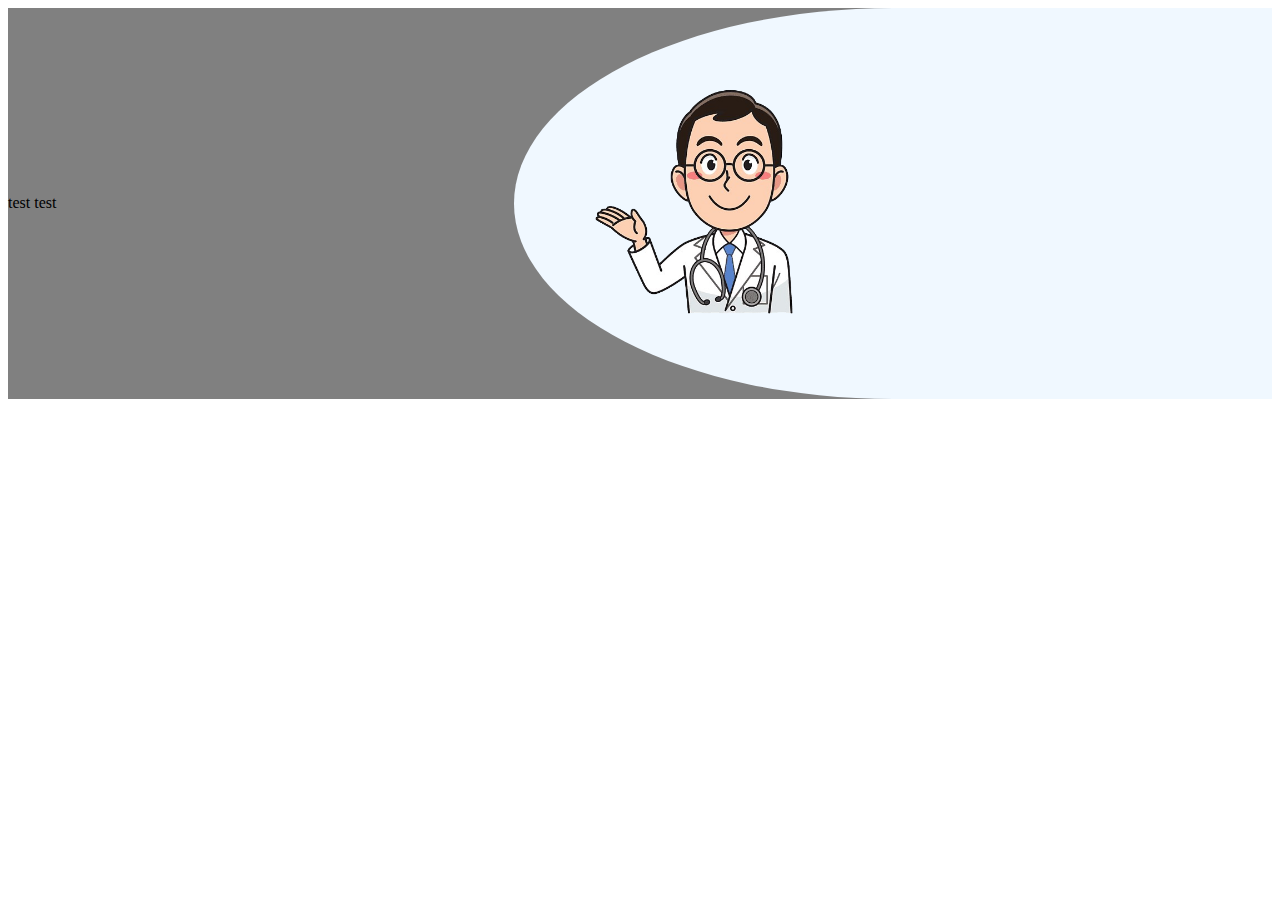
==== index.html @ dc80fc21 "commit" ====
<!DOCTYPE html>
<html lang="en">
<head>
    <meta charset="UTF-8">
    <meta name="viewport" content="width=device-width, initial-scale=1.0">
    <title>Document</title>

    <link rel="stylesheet" href="mimik.css">
</head>
<body>
    
<div class="c1">

    <div class="c2">  test test</div>
<div class="c3">
   <img src="./images/d11.png" alt="">
</div>
</div>

</body>
</html>
---- mimik.css ----
.c1{

    width: 100%;
    background-color: grey;
    display: flex;
    align-items: center;

}

.c2{

    width: 40%;
   
}

.c3{
width: 60%;
    background-color: aliceblue;
    border-top-left-radius: 50% ;   
    border-bottom-left-radius: 50% ;   
    overflow: hidden;
}


img{
 margin-left: 30px;
   width: 200px;
   margin: 80px;
}
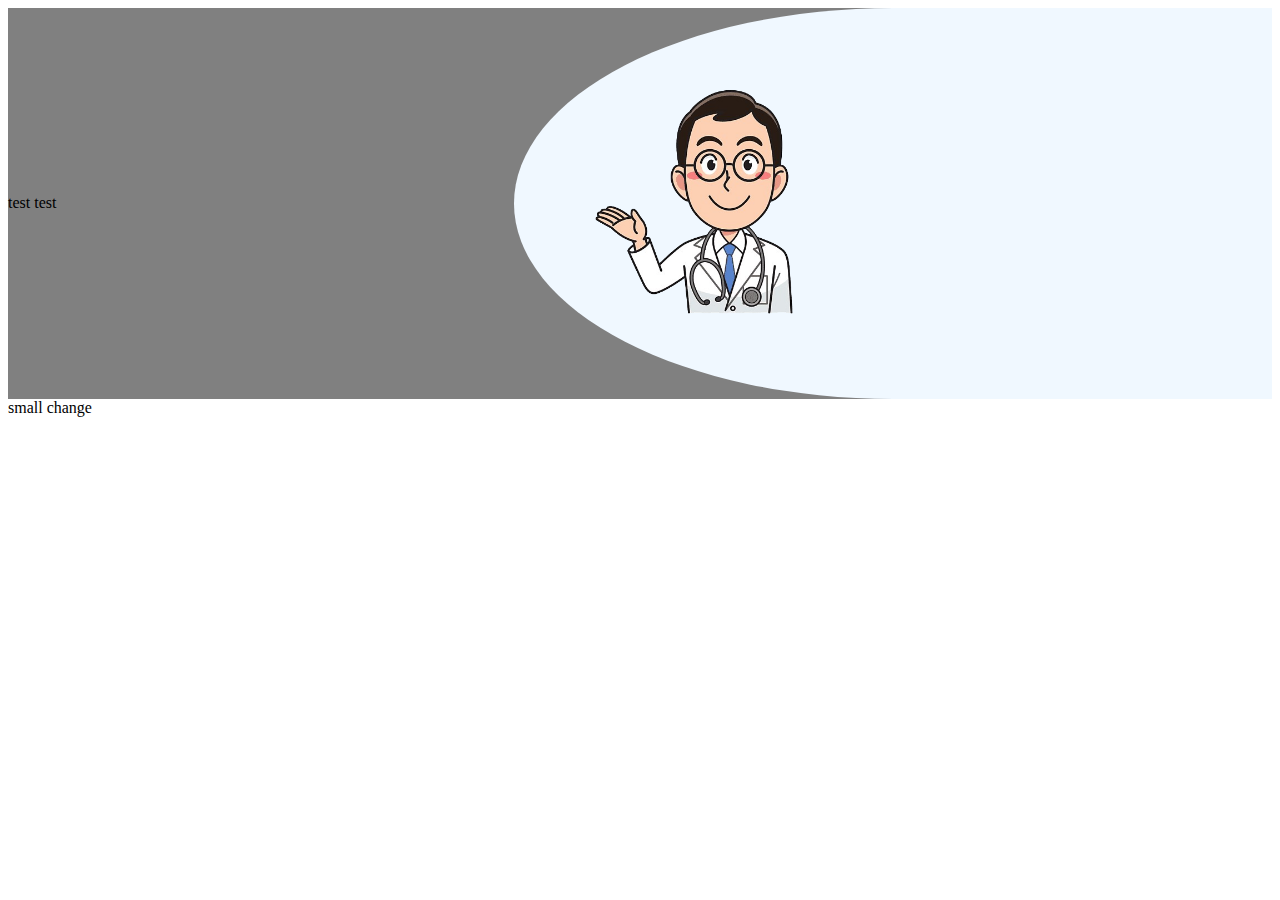
==== commit f58227c5: "small change" ====
--- a/index.html
+++ b/index.html
@@ -17,5 +17,7 @@
 </div>
 </div>
 
+<div> small change </div>
+
 </body>
 </html>